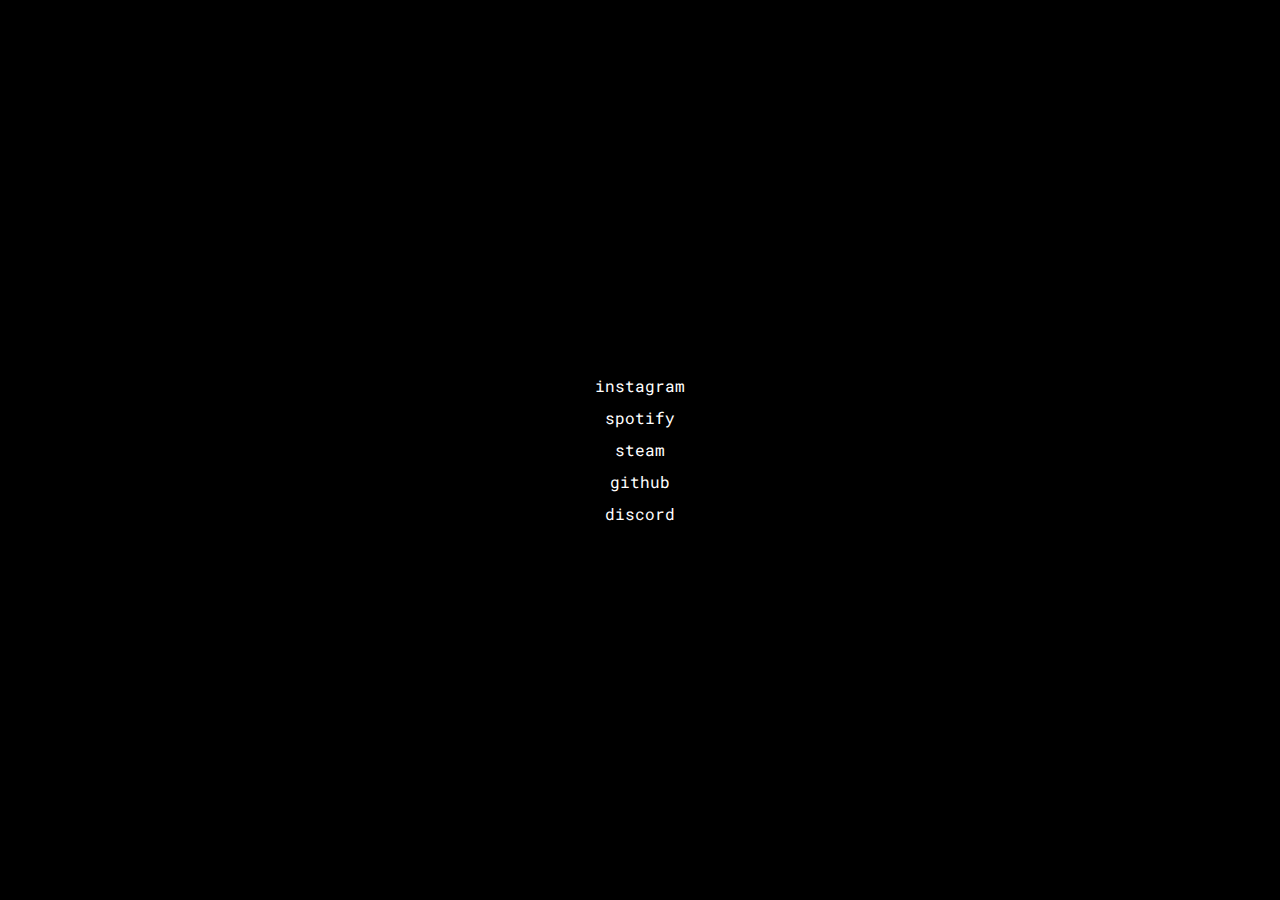
==== index.html @ f89d3238 "Add files via upload" ====
<html lang="en">
<head>
    <meta charset="UTF-8">
    <meta http-equiv="X-UA-Compatible" content="IE=edge">
    <meta name="viewport" content="width=device-width, initial-scale=1.0">
    <link rel="stylesheet" href="assets/style/style.css">
    <title>unrlx</title>
</head>
<body>
        <div class="main flex-center-column">
            <div class="social"><a target="_blank" href="https://www.instagram.com/ten_erost/">instagram</a></div>
            <div class="social"><a target="_blank" href="https://open.spotify.com/user/21pasmdy5e6vywgzfefc3ylxi?si=82f6b218c75a4265">spotify</a></div>
            <div class="social"><a target="_blank" href="https://steamcommunity.com/id/CXEA/">steam</a></div>
            <div class="social"><a target="_blank" href="https://github.com/TenErost">github</a></div>
            <div class="social"><a target="_blank" href="discord.html">discord</a></div>
        </div>
</body>
</html>
---- assets/style/style.css ----
@import url('https://fonts.googleapis.com/css2?family=Roboto+Mono&display=swap');
*{
    margin: 0;
    box-sizing: border-box;
    cursor: crosshair;
}
body{
    background-color: black;
    color: white;
}
.flex-center-column{
    display: flex;
    flex-direction: column;
    justify-content: center;
    align-items: center;
}
.main{
    height: 100%;
}
.main *{
    text-decoration: none;
    line-height: 2rem;
    color: white;
    font-family: 'Roboto Mono', monospace;
}
.discord{
    display: none;
}
button{
    background: none;
	color: inherit;
	border: none;
	padding: 0;
	font: inherit;
	cursor: pointer;
	outline: inherit;
}
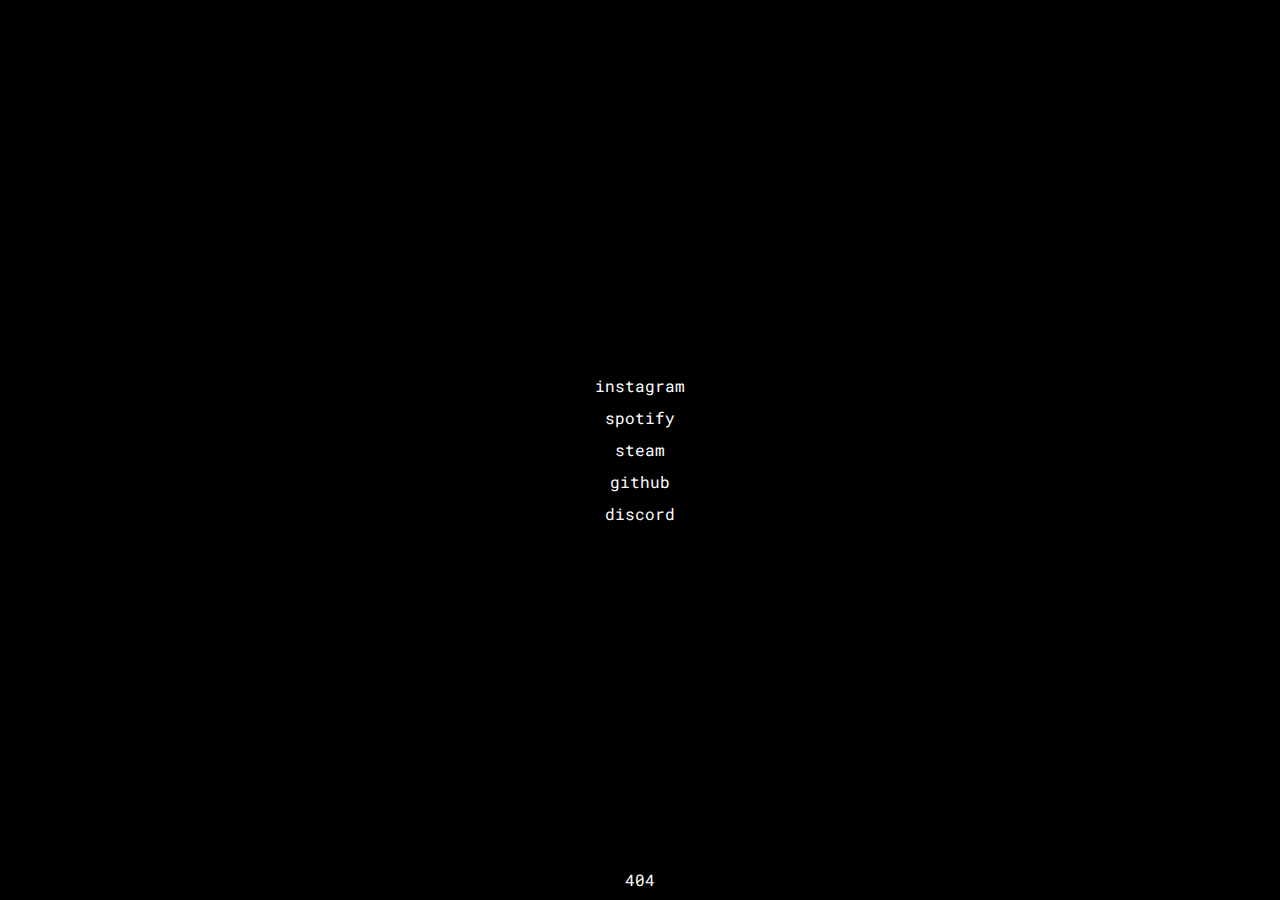
==== commit ab8ca3df: "404" ====
--- a/index.html
+++ b/index.html
@@ -14,5 +14,6 @@
             <div class="social"><a target="_blank" href="https://github.com/TenErost">github</a></div>
             <div class="social"><a target="_blank" href="discord.html">discord</a></div>
         </div>
+        <footer class="text flex-center"> <a href="404.html">404</a> </footer>
 </body>
 </html>--- a/assets/style/style.css
+++ b/assets/style/style.css
@@ -3,12 +3,20 @@
     margin: 0;
     box-sizing: border-box;
     cursor: crosshair;
+    text-decoration: none;
 }
 body{
     background-color: black;
     color: white;
+    position: relative;
 }
 .flex-center-column{
+    display: flex;
+    flex-direction: column;
+    justify-content: center;
+    align-items: center;
+}
+.flex-center{
     display: flex;
     flex-direction: column;
     justify-content: center;
@@ -26,6 +34,10 @@
 .discord{
     display: none;
 }
+.text{
+    font-family: 'Roboto Mono', monospace;
+    color: white;
+}
 button{
     background: none;
 	color: inherit;
@@ -35,3 +47,13 @@
 	cursor: pointer;
 	outline: inherit;
 }
+footer{
+    position: absolute;
+    left: 50%;
+    -webkit-transform: translateX(-50%);
+    transform: translateX(-50%);
+    bottom: 10px;
+}
+footer *{
+    color: white;
+}
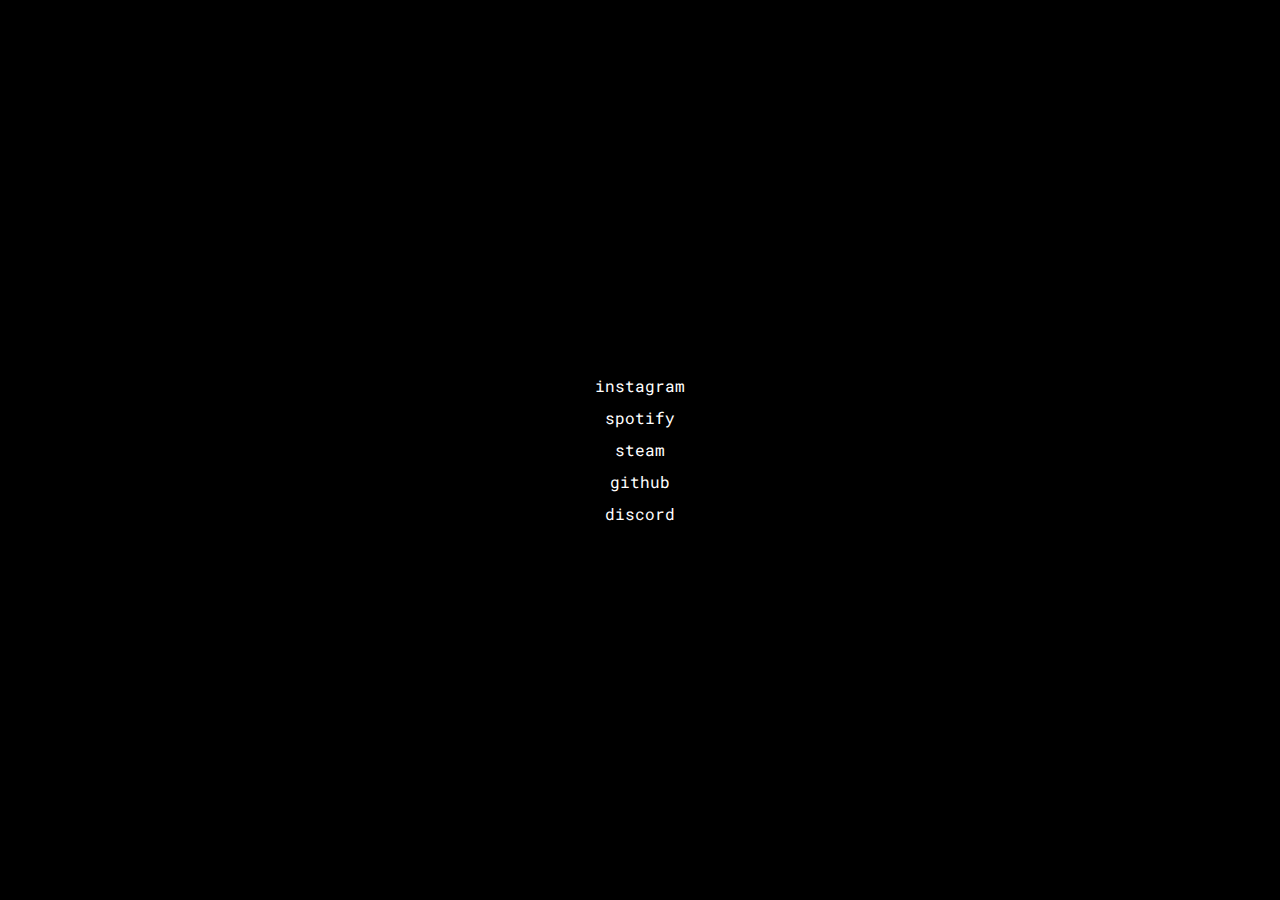
==== commit 421d4c32: "fix" ====
--- a/index.html
+++ b/index.html
@@ -14,6 +14,5 @@
             <div class="social"><a target="_blank" href="https://github.com/TenErost">github</a></div>
             <div class="social"><a target="_blank" href="discord.html">discord</a></div>
         </div>
-        <footer class="text flex-center"> <a href="404.html">404</a> </footer>
 </body>
 </html>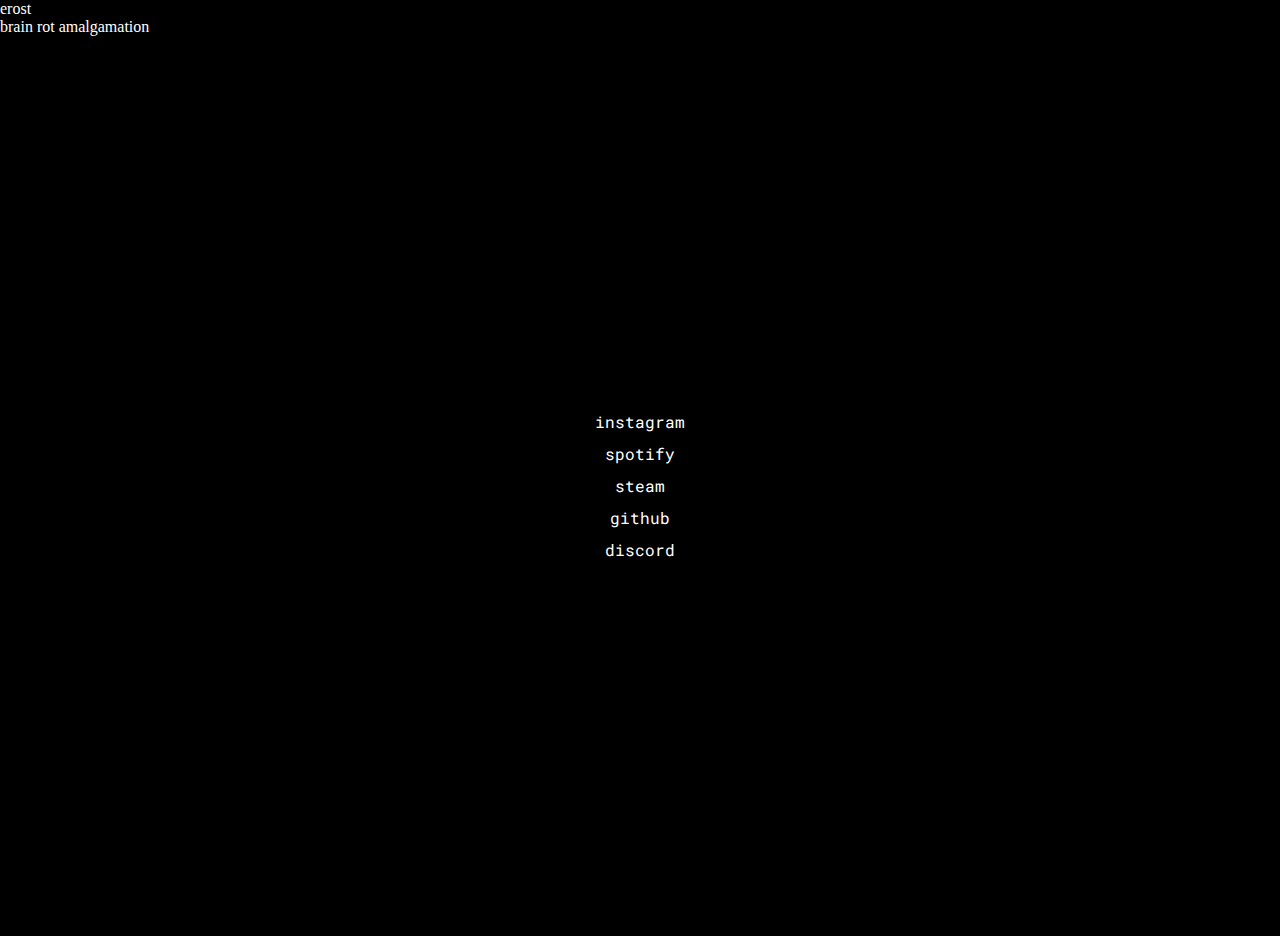
==== commit aa493a2b: "Update index.html" ====
--- a/index.html
+++ b/index.html
@@ -7,12 +7,28 @@
     <title>unrlx</title>
 </head>
 <body>
-        <div class="main flex-center-column">
-            <div class="social"><a target="_blank" href="https://www.instagram.com/ten_erost/">instagram</a></div>
-            <div class="social"><a target="_blank" href="https://open.spotify.com/user/21pasmdy5e6vywgzfefc3ylxi?si=82f6b218c75a4265">spotify</a></div>
-            <div class="social"><a target="_blank" href="https://steamcommunity.com/id/CXEA/">steam</a></div>
-            <div class="social"><a target="_blank" href="https://github.com/TenErost">github</a></div>
-            <div class="social"><a target="_blank" href="discord.html">discord</a></div>
+    <div class="container">
+        <div class="a flex-row-right">
+            <div class="card flex-row-right">
+            <div class="pfp">
+                <img class="pfp-image" src="https://cdn.discordapp.com/avatars/288724532947320833/25eef5e219304f9862ec8c9e2c4506ed.webp?size=1024&format=webp&width=0&height=256" alt="">
+            </div>
+            <div class="details">
+                <p class="title">erost</p>
+                <p class="description">brain rot amalgamation</p>
+            </div>
         </div>
+        </div>
+        <div class="b flex-center-column-left">
+            <div class="main flex-center-column">
+                <div class="social"><a target="_blank" href="https://www.instagram.com/ten_erost/">instagram</a></div>
+                <div class="social"><a target="_blank" href="https://open.spotify.com/user/21pasmdy5e6vywgzfefc3ylxi?si=82f6b218c75a4265">spotify</a></div>
+                <div class="social"><a target="_blank" href="https://steamcommunity.com/id/CXEA/">steam</a></div>
+                <div class="social"><a target="_blank" href="https://github.com/TenErost">github</a></div>
+                <div class="social"><a target="_blank" href="discord.html">discord</a></div>
+            </div>
+        </div>
+      </div>
+
 </body>
-</html>+</html>
--- a/assets/style/style.css
+++ b/assets/style/style.css
@@ -31,6 +31,9 @@
     color: white;
     font-family: 'Roboto Mono', monospace;
 }
+.main a:hover{
+    text-decoration: underline;
+}
 .discord{
     display: none;
 }
